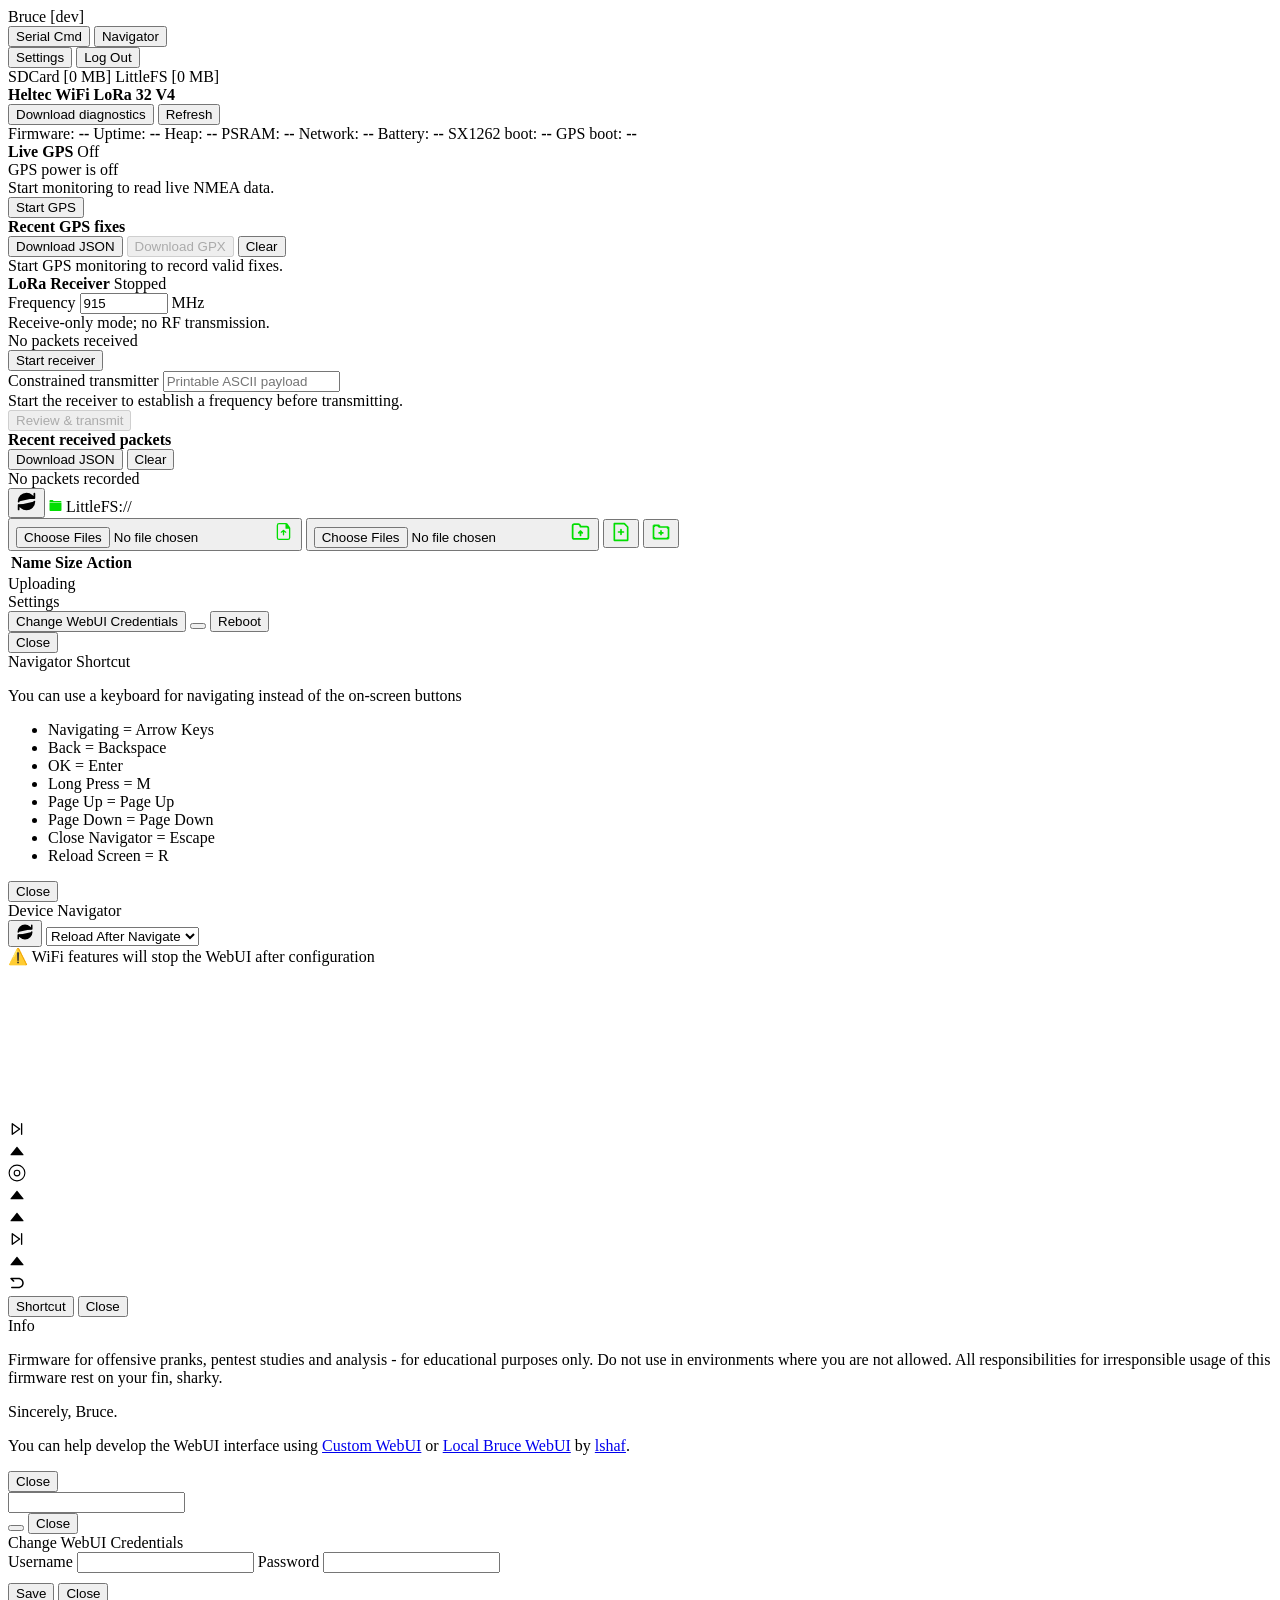
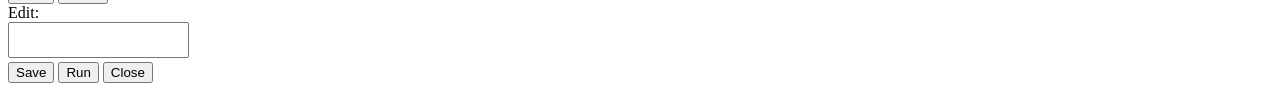
==== embedded_resources/web_interface/index.html @ 348b998e "Add Heltec WiFi LoRa 32 V4 support" ====
<!doctype html>
<html lang="en">
  <head>
    <meta charset="UTF-8" />
    <meta name="viewport" content="width=device-width, initial-scale=1.0" />
    <title>Bruce</title>
    <link rel="stylesheet" href="/index.css" />
    <link rel="stylesheet" href="/theme.css" />
  </head>

  <body>
    <div class="container">
      <div class="header">
        <div class="title" onclick="Dialog.show('info')">
          Bruce [<span class="bruce-version">dev</span>]
        </div>
        <div class="left-part">
          <button class="btn-action act-oinput" data-action="serial">
            Serial Cmd
          </button>
          <button class="btn-action act-navigation" onclick="openNavigator()">
            Navigator
          </button>
        </div>
        <div class="right-part">
          <button class="btn-action" onclick="Dialog.show('settings')">
            Settings
          </button>
          <button class="btn-action" onclick="window.location.href = '/logout'">
            Log Out
          </button>
        </div>
      </div>
      <div class="free-space">
        <span
          class="btn-action act-browse block-space free-sd"
          data-path="/"
          data-drive="SD"
        >
          SDCard [<span>0 MB</span>]
        </span>
        <span
          class="btn-action act-browse block-space free-fs"
          data-path="/"
          data-drive="LittleFS"
        >
          LittleFS [<span>0 MB</span>]
        </span>
      </div>
      <section id="heltec-hardware" class="hardware-panel hidden">
        <div class="hardware-panel-head">
          <strong id="heltec-board-name">Heltec WiFi LoRa 32 V4</strong>
          <div>
            <button id="heltec-diagnostics-download" class="btn-action">Download diagnostics</button>
            <button id="heltec-refresh" class="btn-action">Refresh</button>
          </div>
        </div>
        <div class="hardware-summary">
          <span>Firmware: <strong id="heltec-firmware">--</strong></span>
          <span>Uptime: <strong id="heltec-uptime">--</strong></span>
          <span>Heap: <strong id="heltec-heap">--</strong></span>
          <span>PSRAM: <strong id="heltec-psram">--</strong></span>
          <span>Network: <strong id="heltec-network">--</strong></span>
          <span>Battery: <strong id="heltec-battery">--</strong></span>
          <span>SX1262 boot: <strong id="heltec-radio-boot">--</strong></span>
          <span>GPS boot: <strong id="heltec-gps-boot">--</strong></span>
        </div>
        <div class="hardware-modules">
          <div class="hardware-module">
            <div class="hardware-module-title">
              <strong>Live GPS</strong>
              <span id="heltec-gps-state">Off</span>
            </div>
            <div id="heltec-gps-position" class="hardware-value">GPS power is off</div>
            <div id="heltec-gps-detail" class="hardware-detail">Start monitoring to read live NMEA data.</div>
            <button id="heltec-gps-toggle" class="btn-action">Start GPS</button>
            <div class="hardware-history">
              <div class="hardware-history-head">
                <strong>Recent GPS fixes</strong>
                <div>
                  <button id="heltec-gps-track-json" class="btn-action">Download JSON</button>
                  <button id="heltec-gps-track-gpx" class="btn-action" disabled>Download GPX</button>
                  <button id="heltec-gps-track-clear" class="btn-action">Clear</button>
                </div>
              </div>
              <div id="heltec-gps-track-summary" class="hardware-detail">
                Start GPS monitoring to record valid fixes.
              </div>
              <div id="heltec-gps-track-list" class="hardware-history-list"></div>
            </div>
          </div>
          <div class="hardware-module">
            <div class="hardware-module-title">
              <strong>LoRa Receiver</strong>
              <span id="heltec-lora-state">Stopped</span>
            </div>
            <div class="hardware-lora-config">
              <label for="heltec-lora-frequency">Frequency</label>
              <input id="heltec-lora-frequency" type="number" min="902" max="928" step="0.001" value="915" />
              <span>MHz</span>
            </div>
            <div id="heltec-lora-detail" class="hardware-detail">Receive-only mode; no RF transmission.</div>
            <div id="heltec-lora-message" class="hardware-value">No packets received</div>
            <button id="heltec-lora-toggle" class="btn-action">Start receiver</button>
            <div id="heltec-lora-transmit" class="hardware-lora-transmit hidden">
              <label for="heltec-lora-payload">Constrained transmitter</label>
              <input
                id="heltec-lora-payload"
                type="text"
                maxlength="64"
                autocomplete="off"
                placeholder="Printable ASCII payload"
              />
              <div id="heltec-lora-transmit-detail" class="hardware-detail">
                Start the receiver to establish a frequency before transmitting.
              </div>
              <button id="heltec-lora-transmit-button" class="btn-action" disabled>
                Review &amp; transmit
              </button>
            </div>
            <div class="hardware-history">
              <div class="hardware-history-head">
                <strong>Recent received packets</strong>
                <div>
                  <button id="heltec-lora-history-download" class="btn-action">Download JSON</button>
                  <button id="heltec-lora-history-clear" class="btn-action">Clear</button>
                </div>
              </div>
              <div id="heltec-lora-history-summary" class="hardware-detail">No packets recorded</div>
              <div id="heltec-lora-history-list" class="hardware-history-list"></div>
            </div>
          </div>
        </div>
      </section>
      <div class="action-content">
        <span class="breadcrumb">
          <button
            class="icon-action"
            id="refresh-folder"
            title="Refresh folder"
            onclick="fetchFiles(currentDrive, currentPath)"
          >
            <svg
              xmlns="http://www.w3.org/2000/svg"
              width="21"
              height="21"
              viewBox="0 0 24 24"
            >
              <path
                d="M21 12C21 16.9706 16.9706 21 12 21C9.69494 21 7.59227 20.1334 6 18.7083L3 16M3 12C3 7.02944 7.02944 3 12 3C14.3051 3 16.4077 3.86656 18 5.29168L21 8M3 21V16M3 16H8M21 3V8M21 8H16"
                stroke="currentColor"
                stroke-width="2"
                stroke-linecap="round"
                stroke-linejoin="round"
              />
            </svg>
          </button>
          <svg
            xmlns="http://www.w3.org/2000/svg"
            x="0px"
            y="0px"
            width="13"
            height="13"
            viewBox="0,0,256,256"
          >
            <g
              fill="#02de02"
              fill-rule="nonzero"
              stroke="none"
              stroke-width="1"
              stroke-linecap="butt"
              stroke-linejoin="miter"
              stroke-miterlimit="10"
              stroke-dasharray=""
              stroke-dashoffset="0"
              font-family="none"
              font-weight="none"
              font-size="none"
              text-anchor="none"
              style="mix-blend-mode: normal"
            >
              <g transform="scale(5.12,5.12)">
                <path
                  d="M5,4c-1.654,0 -3,1.346 -3,3v6h1h44h1v-2c0,-1.654 -1.346,-3 -3,-3l-26.95508,0.00586c-0.279,-0.101 -0.85602,-1.01967 -1.16602,-1.51367c-0.767,-1.224 -1.56191,-2.49219 -2.87891,-2.49219zM3,15c-0.552,0 -1,0.448 -1,1v27c0,1.657 1.343,3 3,3h40c1.657,0 3,-1.343 3,-3v-27c0,-0.552 -0.448,-1 -1,-1z"
                ></path>
              </g>
            </g>
          </svg>
          <span class="current-path">LittleFS://</span>
        </span>
        <div class="body-actions">
          <button class="icon-action ml-10">
            <input
              type="file"
              class="inp-uploader"
              title="Upload files to current folder"
              multiple
            />
            <svg
              xmlns="http://www.w3.org/2000/svg"
              width="21"
              height="21"
              viewBox="0 0 24 24"
            >
              <path
                fill="#02de02"
                fill-rule="evenodd"
                d="M4.25 5A2.75 2.75 0 0 1 7 2.25h7.987a1.75 1.75 0 0 1 1.421.73l3.014 4.197c.213.298.328.655.328 1.02V19A2.75 2.75 0 0 1 17 21.75H7A2.75 2.75 0 0 1 4.25 19V5ZM7 3.75c-.69 0-1.25.56-1.25 1.25v14c0 .69.56 1.25 1.25 1.25h10c.69 0 1.25-.56 1.25-1.25V8.897H15a.75.75 0 0 1-.75-.75V3.75H7Z"
                clip-rule="evenodd"
              />
              <path
                fill="#02de02"
                d="M15.086 13.219a.75.75 0 0 1-1.055.117l-1.28-1.026v3.44a.75.75 0 0 1-1.5 0v-3.44l-1.282 1.026a.75.75 0 0 1-.937-1.172l2.497-1.998a.747.747 0 0 1 .465-.166h.008c.18 0 .344.064.473.17l2.494 1.994a.75.75 0 0 1 .117 1.055Z"
              />
            </svg>
          </button>
          <button class="icon-action">
            <input
              type="file"
              class="inp-uploader"
              title="Upload folder to current folder"
              webkitdirectory
              directory
              multiple
            />
            <svg
              xmlns="http://www.w3.org/2000/svg"
              width="21"
              height="21"
              viewBox="0 0 24 24"
            >
              <path
                fill="#02de02"
                d="M12.71 10.79a1 1 0 0 0-.33-.21a1 1 0 0 0-.76 0a1 1 0 0 0-.33.21l-2 2a1 1 0 0 0 1.42 1.42l.29-.3v2.59a1 1 0 0 0 2 0v-2.59l.29.3a1 1 0 0 0 1.42 0a1 1 0 0 0 0-1.42ZM19 5.5h-6.28l-.32-1a3 3 0 0 0-2.84-2H5a3 3 0 0 0-3 3v13a3 3 0 0 0 3 3h14a3 3 0 0 0 3-3v-10a3 3 0 0 0-3-3Zm1 13a1 1 0 0 1-1 1H5a1 1 0 0 1-1-1v-13a1 1 0 0 1 1-1h4.56a1 1 0 0 1 .95.68l.54 1.64a1 1 0 0 0 .95.68h7a1 1 0 0 1 1 1Z"
              />
            </svg>
          </button>
          <button
            class="icon-action act-oinput ml-10"
            data-action="createFile"
            title="Create new file"
          >
            <svg
              width="20"
              height="20"
              viewBox="0 0 24 24"
              xmlns="http://www.w3.org/2000/svg"
            >
              <g
                id="SVGRepo_iconCarrier"
                fill="#02de02"
                fill-rule="nonzero"
                stroke="none"
                stroke-width="1"
              >
                <path
                  d="M4,23H20a1,1,0,0,0,1-1V6a1,1,0,0,0-.293-.707l-4-4A1,1,0,0,0,16,1H4A1,1,0,0,0,3,2V22A1,1,0,0,0,4,23ZM5,3H15.586L19,6.414V21H5Zm11,9a1,1,0,0,1-1,1H13v2a1,1,0,0,1-2,0V13H9a1,1,0,0,1,0-2h2V9a1,1,0,0,1,2,0v2h2A1,1,0,0,1,16,12Z"
                ></path>
              </g>
            </svg>
          </button>
          <button
            class="icon-action act-oinput"
            data-action="createFolder"
            title="Create new folder"
          >
            <svg
              height="20"
              width="20"
              version="1.1"
              id="Layer_1"
              xmlns="http://www.w3.org/2000/svg"
              xmlns:xlink="http://www.w3.org/1999/xlink"
              viewBox="0 0 24 24"
              xml:space="preserve"
            >
              <g fill="#02de02" stroke-width="1" id="SVGRepo_iconCarrier">
                <polygon
                  points="13,12 13,10 11,10 11,12 9,12 9,14 11,14 11,16 13,16 13,14 15,14 15,12 "
                ></polygon>
                <path
                  d="M21,6V5H11V4h-1V3H3v1H2v16h1v1h18v-1h1V6H21z M20,18h-1v1H5v-1H4V6h1V5h3v1h1v1h10v1h1V18z"
                ></path>
              </g>
            </svg>
          </button>
        </div>
      </div>
      <div class="content">
        <table class="table explorer">
          <thead>
            <tr>
              <th class="col-name">Name</th>
              <th class="col-size">Size</th>
              <th class="col-action">Action</th>
            </tr>
          </thead>
          <tbody></tbody>
        </table>
      </div>
    </div>
    <template id="t">
      <table>
        <tr class="path-row">
          <td colspan="3">..</td>
        </tr>
        <tr class="file-row">
          <td class="col-name"></td>
          <td class="col-size"></td>
          <td class="col-action">
            <button class="icon-action act-play" title="Run this file">
              <svg
                version="1.1"
                id="Layer_1"
                xmlns="http://www.w3.org/2000/svg"
                xmlns:xlink="http://www.w3.org/1999/xlink"
                viewBox="0 0 153.6 153.6"
                width="20"
                height="20"
                style="enable-background: new 0 0 153.6 153.6"
                xml:space="preserve"
              >
                <path
                  d="M48.3,126.3V49.1c0-4.7,5.4-7.4,9.1-4.5l49.3,37.4c2.9,2.2,3,6.6,0.1,9l-49.3,39.8C53.8,133.7,48.3,131.1,48.3,126.3z"
                  fill="#02de02"
                ></path>
              </svg>
            </button>
            <a class="icon-action act-download" title="Download">
              <svg
                xmlns="http://www.w3.org/2000/svg"
                viewBox="0 0 24 24"
                fill="none"
                stroke="#02de02"
                stroke-width="2"
                stroke-linecap="round"
                stroke-linejoin="round"
              >
                <path d="M21 15v4a2 2 0 0 1-2 2H5a2 2 0 0 1-2-2v-4"></path>
                <polyline points="7 10 12 15 17 10"></polyline>
                <line x1="12" y1="15" x2="12" y2="3"></line>
              </svg>
            </a>
            <button
              class="icon-action act-oinput act-rename"
              data-action=""
              title="Rename"
            >
              <svg
                version="1.0"
                xmlns="http://www.w3.org/2000/svg"
                width="20"
                height="20"
                viewBox="0 0 48.000000 48.000000"
                preserveAspectRatio="xMidYMid meet"
              >
                <g
                  transform="translate(0.000000,48.000000) scale(0.100000,-0.100000)"
                  fill="#02de02"
                  stroke="none"
                >
                  <path
                    d="M240 421 c0 -5 9 -13 20 -16 19 -6 20 -15 20 -141 l0 -134 -93 0 c-59 0 -97 4 -105 12 -17 17 -16 182 1 196 7 6 44 12 82 14 94 4 89 22 -7 26 -110 4 -118 -6 -118 -138 0 -136 4 -140 140 -140 93 0 100 -1 100 -20 0 -13 -7 -20 -20 -20 -11 0 -20 -4 -20 -9 0 -18 60 -28 94 -15 23 9 20 24 -4 24 -19 0 -20 7 -20 145 l0 145 33 0 c50 0 57 -14 57 -110 0 -89 -8 -110 -42 -110 -10 0 -18 -7 -18 -15 0 -22 46 -19 70 5 17 17 20 33 20 120 0 118 -12 140 -80 140 -42 0 -54 14 -20 25 38 12 20 25 -35 25 -30 0 -55 -4 -55 -9z"
                  />
                </g>
              </svg>
            </button>
            <button class="icon-action act-delete" title="Delete">
              <svg
                xmlns="http://www.w3.org/2000/svg"
                x="0px"
                y="0px"
                width="20"
                height="20"
                viewBox="0,0,256,256"
              >
                <g
                  fill="#02de02"
                  fill-rule="nonzero"
                  stroke="none"
                  stroke-width="1"
                  stroke-linecap="butt"
                  stroke-linejoin="miter"
                  stroke-miterlimit="10"
                  stroke-dasharray=""
                  stroke-dashoffset="0"
                  font-family="none"
                  font-weight="none"
                  font-size="none"
                  text-anchor="none"
                  style="mix-blend-mode: normal"
                >
                  <g transform="scale(10.66667,10.66667)">
                    <path
                      d="M10,2l-1,1h-5v2h16v-2h-5l-1,-1zM5,7v15h14v-15zM8,9h2v11h-2zM14,9h2v11h-2z"
                    ></path>
                  </g>
                </g>
              </svg>
            </button>
          </td>
        </tr>
      </table>
      <div class="upload-loading">
        <span class="upload-name"></span>
        <div class="bar"></div>
      </div>
    </template>
    <div class="dialog-background hidden">
      <div class="dialog upload hidden">
        <div class="dialog-head">Uploading</div>
        <div class="dialog-body"></div>
      </div>
      <div class="dialog settings hidden">
        <div class="dialog-head">Settings</div>
        <div class="dialog-body">
          <button
            class="btn-action act-cred"
            onclick="Dialog.show('credential')"
          >
            Change WebUI Credentials
          </button>
          <button class="btn-action act-hide-show-navigating"></button>
          <button class="btn-action act-reboot">Reboot</button>
        </div>
        <div class="dialog-footer">
          <button class="btn-action act-dialog-close act-escape">Close</button>
        </div>
      </div>
      <div class="dialog navigator-shortcut hidden">
        <div class="dialog-head">Navigator Shortcut</div>
        <div class="dialog-body">
          <p>
            You can use a keyboard for navigating instead of the on-screen
            buttons
          </p>
          <ul>
            <li>Navigating = Arrow Keys</li>
            <li>Back = Backspace</li>
            <li>OK = Enter</li>
            <li>Long Press = M</li>
            <li>Page Up = Page Up</li>
            <li>Page Down = Page Down</li>
            <li>Close Navigator = Escape</li>
            <li>Reload Screen = R</li>
          </ul>
        </div>
        <div class="dialog-footer">
          <button
            class="btn-action act-escape"
            onclick="Dialog.show('navigator')"
          >
            Close
          </button>
        </div>
      </div>
      <div class="dialog navigator hidden">
        <div class="dialog-head">
          <span>Device Navigator</span>
          <div>
            <button id="force-reload" class="btn-action">
              <svg
                xmlns="http://www.w3.org/2000/svg"
                width="18"
                height="18"
                viewBox="0 0 24 24"
              >
                <path
                  d="M21 12C21 16.9706 16.9706 21 12 21C9.69494 21 7.59227 20.1334 6 18.7083L3 16M3 12C3 7.02944 7.02944 3 12 3C14.3051 3 16.4077 3.86656 18 5.29168L21 8M3 21V16M3 16H8M21 3V8M21 8H16"
                  stroke="currentColor"
                  stroke-width="2"
                  stroke-linecap="round"
                  stroke-linejoin="round"
                />
              </svg>
            </button>
            <select id="navigator-auto-reload">
              <option value="0">Reload After Navigate</option>
              <option value="1000">Auto Reload: 1s</option>
              <option value="2000">Auto Reload: 2s</option>
              <option value="5000">Auto Reload: 5s</option>
              <option value="10000">Auto Reload: 10s</option>
            </select>
          </div>
        </div>
        <div class="dialog-body">
          <div id="wifi-warning" class="navigator-warning hidden">
            ⚠️ WiFi features will stop the WebUI after configuration
          </div>
          <canvas id="navigator-screen"></canvas>
          <div class="navigator-canvas">
            <div class="p-up">
              <div
                class="nav nav-page-up"
                data-direction="NextPage"
                title="Next Page"
              >
                <svg
                  xmlns="http://www.w3.org/2000/svg"
                  width="18"
                  height="18"
                  viewBox="0 0 24 24"
                  fill="none"
                >
                  <path
                    d="M15.5 12L5.72222 19.1111L5.72222 4.88889L15.5 12Z"
                    stroke="currentColor"
                    stroke-width="1.77778"
                    stroke-linecap="round"
                    stroke-linejoin="round"
                  />
                  <line
                    x1="18.1667"
                    y1="4.88889"
                    x2="18.1667"
                    y2="19.1111"
                    stroke="currentColor"
                    stroke-width="1.77778"
                    stroke-linecap="round"
                    stroke-linejoin="round"
                  />
                </svg>
              </div>
              <div class="nav nav-up" data-direction="Up" title="Up">
                <svg
                  xmlns="http://www.w3.org/2000/svg"
                  width="18"
                  height="18"
                  viewBox="0 0 52 52"
                >
                  <path
                    fill="currentColor"
                    d="M43.7,38H8.3c-1,0-1.7-1.3-0.9-2.2l17.3-21.2c0.6-0.8,1.9-0.8,2.5,0l17.5,21.2C45.4,36.7,44.8,38,43.7,38z"
                  />
                </svg>
              </div>
              <div
                class="nav nav-menu"
                data-direction="Menu"
                title="Long Press"
              >
                <svg
                  xmlns="http://www.w3.org/2000/svg"
                  width="18"
                  height="18"
                  viewBox="0 0 256 256"
                >
                  <circle
                    stroke="currentColor"
                    style="
                      fill: none;
                      stroke-width: 16;
                      stroke-linecap: round;
                      stroke-linejoin: round;
                      stroke-miterlimit: 4;
                      stroke-dasharray: none;
                      stroke-opacity: 1;
                    "
                    id="path822"
                    cx="128"
                    cy="128"
                    r="40"
                  />
                  <circle
                    stroke="currentColor"
                    style="
                      fill: none;
                      stroke-width: 16;
                      stroke-linecap: round;
                      stroke-linejoin: round;
                      stroke-miterlimit: 4;
                      stroke-dasharray: none;
                      stroke-opacity: 1;
                    "
                    id="path823"
                    cx="128"
                    cy="128"
                    r="112"
                  />
                </svg>
              </div>
            </div>
            <div class="p-mid">
              <div class="nav nav-left" data-direction="Prev" title="Left">
                <svg
                  xmlns="http://www.w3.org/2000/svg"
                  width="18"
                  height="18"
                  viewBox="0 0 52 52"
                >
                  <path
                    fill="currentColor"
                    d="M43.7,38H8.3c-1,0-1.7-1.3-0.9-2.2l17.3-21.2c0.6-0.8,1.9-0.8,2.5,0l17.5,21.2C45.4,36.7,44.8,38,43.7,38z"
                  />
                </svg>
              </div>
              <div
                class="nav nav-ok"
                data-direction="Sel"
                title="Select/OK"
              ></div>
              <div class="nav nav-right" data-direction="Next" title="Right">
                <svg
                  xmlns="http://www.w3.org/2000/svg"
                  width="18"
                  height="18"
                  viewBox="0 0 52 52"
                >
                  <path
                    fill="currentColor"
                    d="M43.7,38H8.3c-1,0-1.7-1.3-0.9-2.2l17.3-21.2c0.6-0.8,1.9-0.8,2.5,0l17.5,21.2C45.4,36.7,44.8,38,43.7,38z"
                  />
                </svg>
              </div>
            </div>
            <div class="p-bot">
              <div
                class="nav nav-page-down"
                data-direction="PrevPage"
                title="Previous Page"
              >
                <svg
                  xmlns="http://www.w3.org/2000/svg"
                  width="18"
                  height="18"
                  viewBox="0 0 24 24"
                  fill="none"
                >
                  <path
                    d="M15.5 12L5.72222 19.1111L5.72222 4.88889L15.5 12Z"
                    stroke="currentColor"
                    stroke-width="1.77778"
                    stroke-linecap="round"
                    stroke-linejoin="round"
                  />
                  <line
                    x1="18.1667"
                    y1="4.88889"
                    x2="18.1667"
                    y2="19.1111"
                    stroke="currentColor"
                    stroke-width="1.77778"
                    stroke-linecap="round"
                    stroke-linejoin="round"
                  />
                </svg>
              </div>
              <div class="nav nav-down" data-direction="Down" title="Down">
                <svg
                  xmlns="http://www.w3.org/2000/svg"
                  width="18"
                  height="18"
                  viewBox="0 0 52 52"
                >
                  <path
                    fill="currentColor"
                    d="M43.7,38H8.3c-1,0-1.7-1.3-0.9-2.2l17.3-21.2c0.6-0.8,1.9-0.8,2.5,0l17.5,21.2C45.4,36.7,44.8,38,43.7,38z"
                  />
                </svg>
              </div>
              <div class="nav" data-direction="Esc" title="Back">
                <svg
                  xmlns="http://www.w3.org/2000/svg"
                  xmlns:xlink="http://www.w3.org/1999/xlink"
                  width="18"
                  height="18"
                  viewBox="0 0 24 24"
                  version="1.1"
                >
                  <path
                    d="M3.07615,5.61732 C3.23093,5.24364 3.59557,5 4.00003,5 L13.9999996,5 C17.866,5 20.9999996,8.13401 20.9999996,12 C20.9999996,15.866 17.866,19 13.9999996,19 L5.00003,19 C4.44774,19 4.00003,18.5523 4.00003,18 C4.00003,17.4477 4.44774,17 5.00003,17 L13.9999996,17 C16.7615,17 18.9999996,14.7614 18.9999996,12 C18.9999996,9.23858 16.7615,7 13.9999996,7 L6.41424,7 L8.20714,8.79289 C8.59766,9.18342 8.59766,9.81658 8.20714,10.2071 C7.81661,10.5976 7.18345,10.5976 6.79292,10.2071 L3.29292,6.70711 C3.00692,6.42111 2.92137,5.99099 3.07615,5.61732 Z"
                    fill="currentColor"
                  ></path>
                </svg>
              </div>
            </div>
          </div>
        </div>
        <div class="dialog-footer">
          <button
            class="btn-action"
            onclick="Dialog.show('navigator-shortcut')"
          >
            Shortcut
          </button>
          <button class="btn-action act-dialog-close act-escape">Close</button>
        </div>
      </div>
      <div class="dialog info hidden">
        <div class="dialog-head">Info</div>
        <div class="dialog-body">
          <p>
            Firmware for offensive pranks, pentest studies and analysis - for
            educational purposes only. Do not use in environments where you are
            not allowed. All responsibilities for irresponsible usage of this
            firmware rest on your fin, sharky.
          </p>
          <p>Sincerely, Bruce.</p>
          <p>
            You can help develop the WebUI interface using
            <a
              href="https://github.com/pr3y/Bruce/wiki/Files#customizing-the-webui"
              target="_blank"
              >Custom&nbsp;WebUI</a
            >
            or
            <a
              href="https://github.com/lshaf/bruce-web-interface"
              target="_blank"
              >Local Bruce WebUI</a
            >
            by <a href="https://github.com/lshaf" target="_blank">lshaf</a>.
          </p>
        </div>
        <div class="dialog-footer">
          <button class="btn-action act-dialog-close act-escape">Close</button>
        </div>
      </div>
      <div class="dialog oinput hidden">
        <div class="dialog-head">
          <span class="oinput-title"></span>
          <span class="oinput-text"></span>
        </div>
        <div class="dialog-body">
          <label for="oinput-input" class="oinput-label"></label>
          <input type="text" id="oinput-input" class="oinput-text-submit" />
        </div>
        <div class="dialog-footer">
          <button class="btn-action btn-default act-save-oinput-file"></button>
          <button class="btn-action act-dialog-close act-escape">Close</button>
        </div>
      </div>
      <div class="dialog credential hidden">
        <div class="dialog-head">Change WebUI Credentials</div>
        <div class="dialog-body">
          <label for="cred-username" class="oinput-label">Username</label>
          <input
            type="text"
            id="cred-username"
            class="oinput-text-submit"
            style="margin-bottom: 10px"
          />
          <label for="cred-password" class="oinput-label">Password</label>
          <input type="text" id="cred-password" class="oinput-text-submit" />
        </div>
        <div class="dialog-footer">
          <button class="btn-action btn-default act-save-credential">
            Save
          </button>
          <button
            class="btn-action act-escape"
            onclick="Dialog.show('settings')"
          >
            Close
          </button>
        </div>
      </div>
      <div class="dialog editor hidden">
        <div class="dialog-head">
          Edit: <span class="editor-file-name"></span>
        </div>
        <div class="dialog-body">
          <div class="editor-container">
            <div class="line-numbers"></div>
            <textarea class="file-content" style="resize: none"></textarea>
          </div>
        </div>
        <div class="dialog-footer">
          <button class="btn-action act-save-edit-file" title="CTRL + S">
            Save
          </button>
          <button class="btn-action act-run-edit-file" title="ALT + ENTER">
            Run
          </button>
          <button class="btn-action act-dialog-close act-escape">Close</button>
        </div>
      </div>
    </div>
    <div class="loading-area hidden">
      <div class="text"></div>
    </div>
    <div class="upload-area hidden"></div>
    <script src="/index.js"></script>
  </body>
</html>
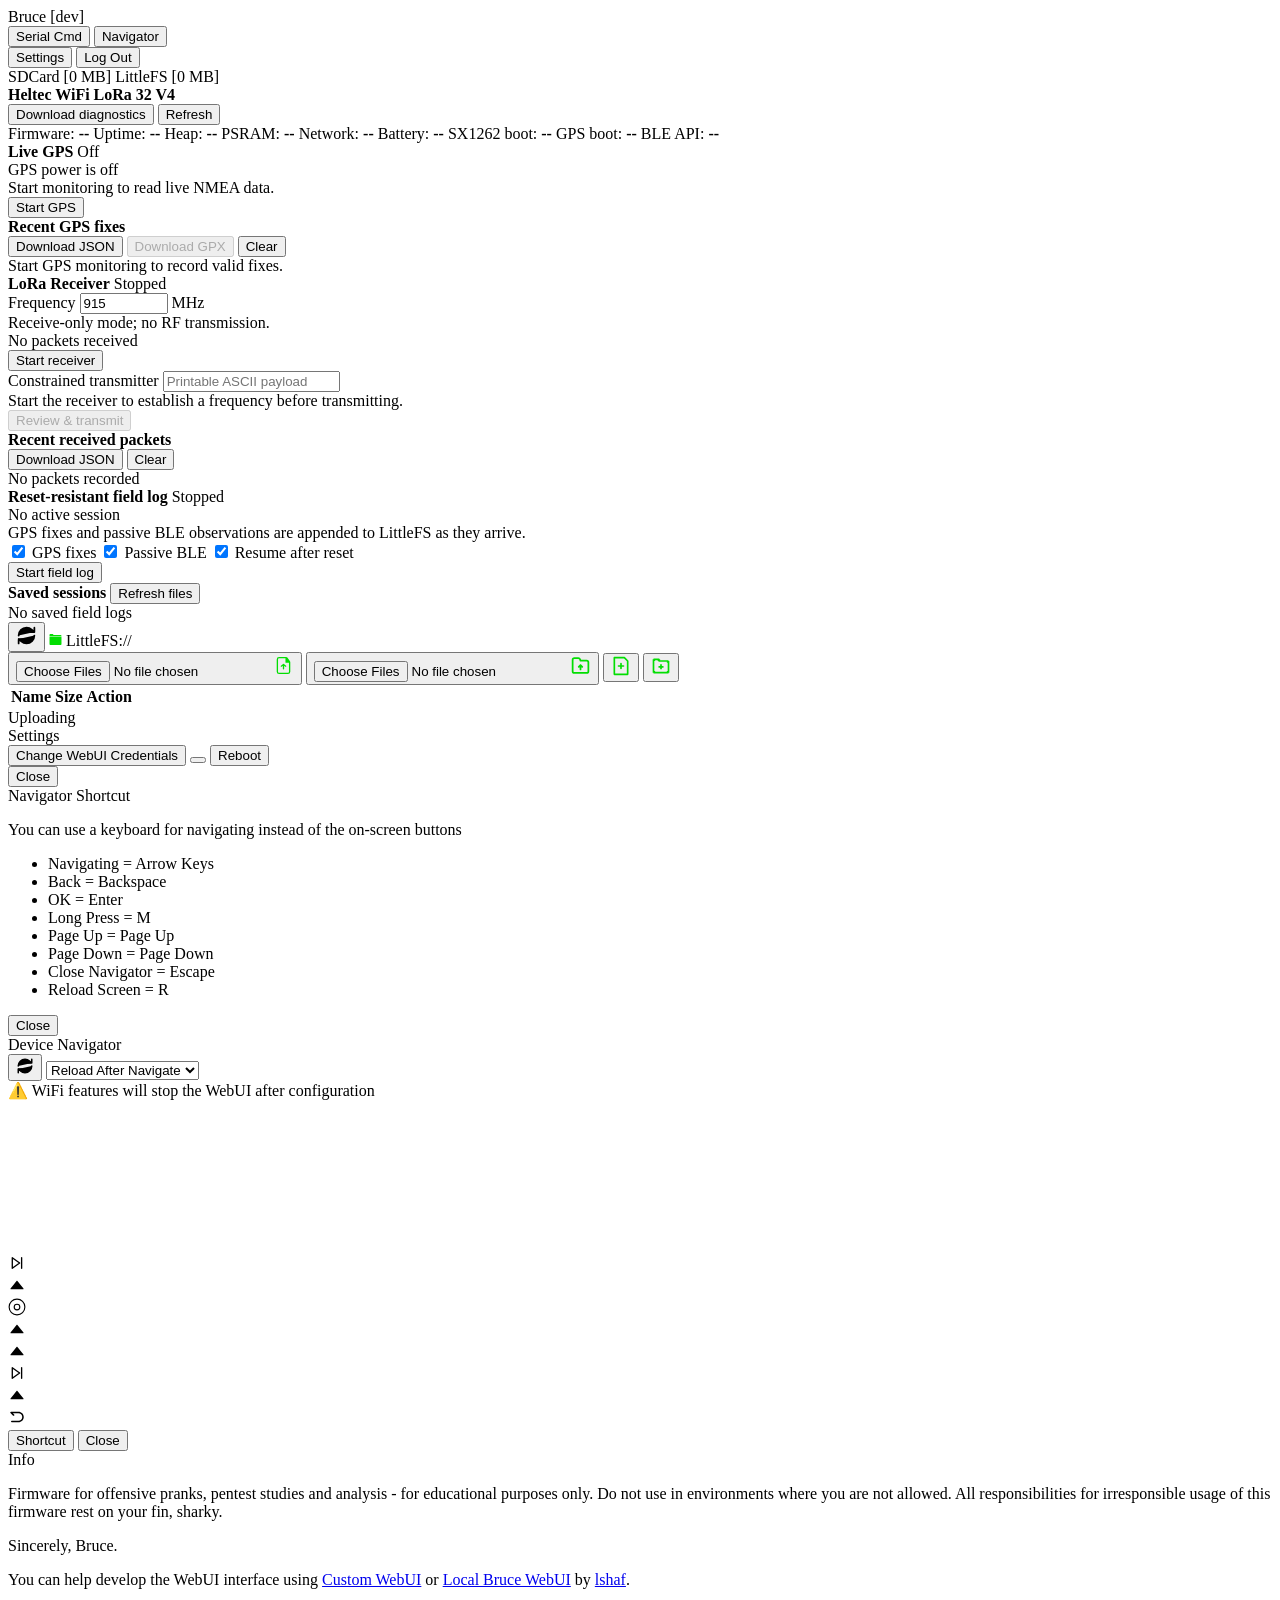
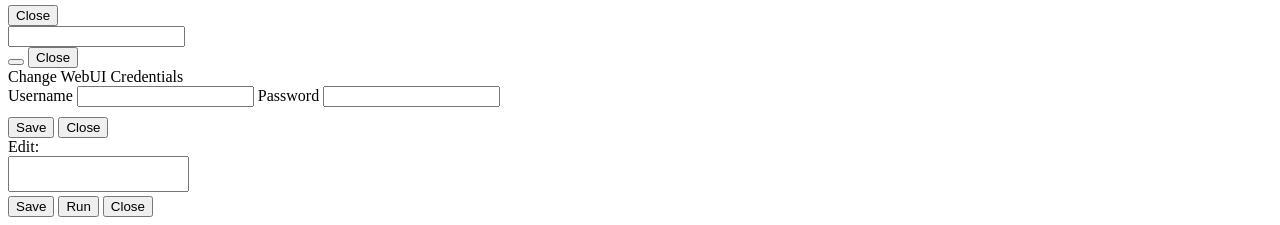
==== commit 3194a648: "Add reset-resistant Heltec field logging" ====
--- a/embedded_resources/web_interface/index.html
+++ b/embedded_resources/web_interface/index.html
@@ -64,6 +64,7 @@
           <span>Battery: <strong id="heltec-battery">--</strong></span>
           <span>SX1262 boot: <strong id="heltec-radio-boot">--</strong></span>
           <span>GPS boot: <strong id="heltec-gps-boot">--</strong></span>
+          <span>BLE API: <strong id="heltec-ble-api">--</strong></span>
         </div>
         <div class="hardware-modules">
           <div class="hardware-module">
@@ -128,6 +129,30 @@
               </div>
               <div id="heltec-lora-history-summary" class="hardware-detail">No packets recorded</div>
               <div id="heltec-lora-history-list" class="hardware-history-list"></div>
+            </div>
+          </div>
+          <div class="hardware-module hardware-field-log">
+            <div class="hardware-module-title">
+              <strong>Reset-resistant field log</strong>
+              <span id="heltec-fieldlog-state">Stopped</span>
+            </div>
+            <div id="heltec-fieldlog-value" class="hardware-value">No active session</div>
+            <div id="heltec-fieldlog-detail" class="hardware-detail">
+              GPS fixes and passive BLE observations are appended to LittleFS as they arrive.
+            </div>
+            <div class="hardware-field-options">
+              <label><input id="heltec-fieldlog-gps" type="checkbox" checked /> GPS fixes</label>
+              <label><input id="heltec-fieldlog-ble" type="checkbox" checked /> Passive BLE</label>
+              <label><input id="heltec-fieldlog-resume" type="checkbox" checked /> Resume after reset</label>
+            </div>
+            <button id="heltec-fieldlog-toggle" class="btn-action">Start field log</button>
+            <div class="hardware-history">
+              <div class="hardware-history-head">
+                <strong>Saved sessions</strong>
+                <button id="heltec-fieldlog-files-refresh" class="btn-action">Refresh files</button>
+              </div>
+              <div id="heltec-fieldlog-files-summary" class="hardware-detail">No saved field logs</div>
+              <div id="heltec-fieldlog-files" class="hardware-history-list"></div>
             </div>
           </div>
         </div>
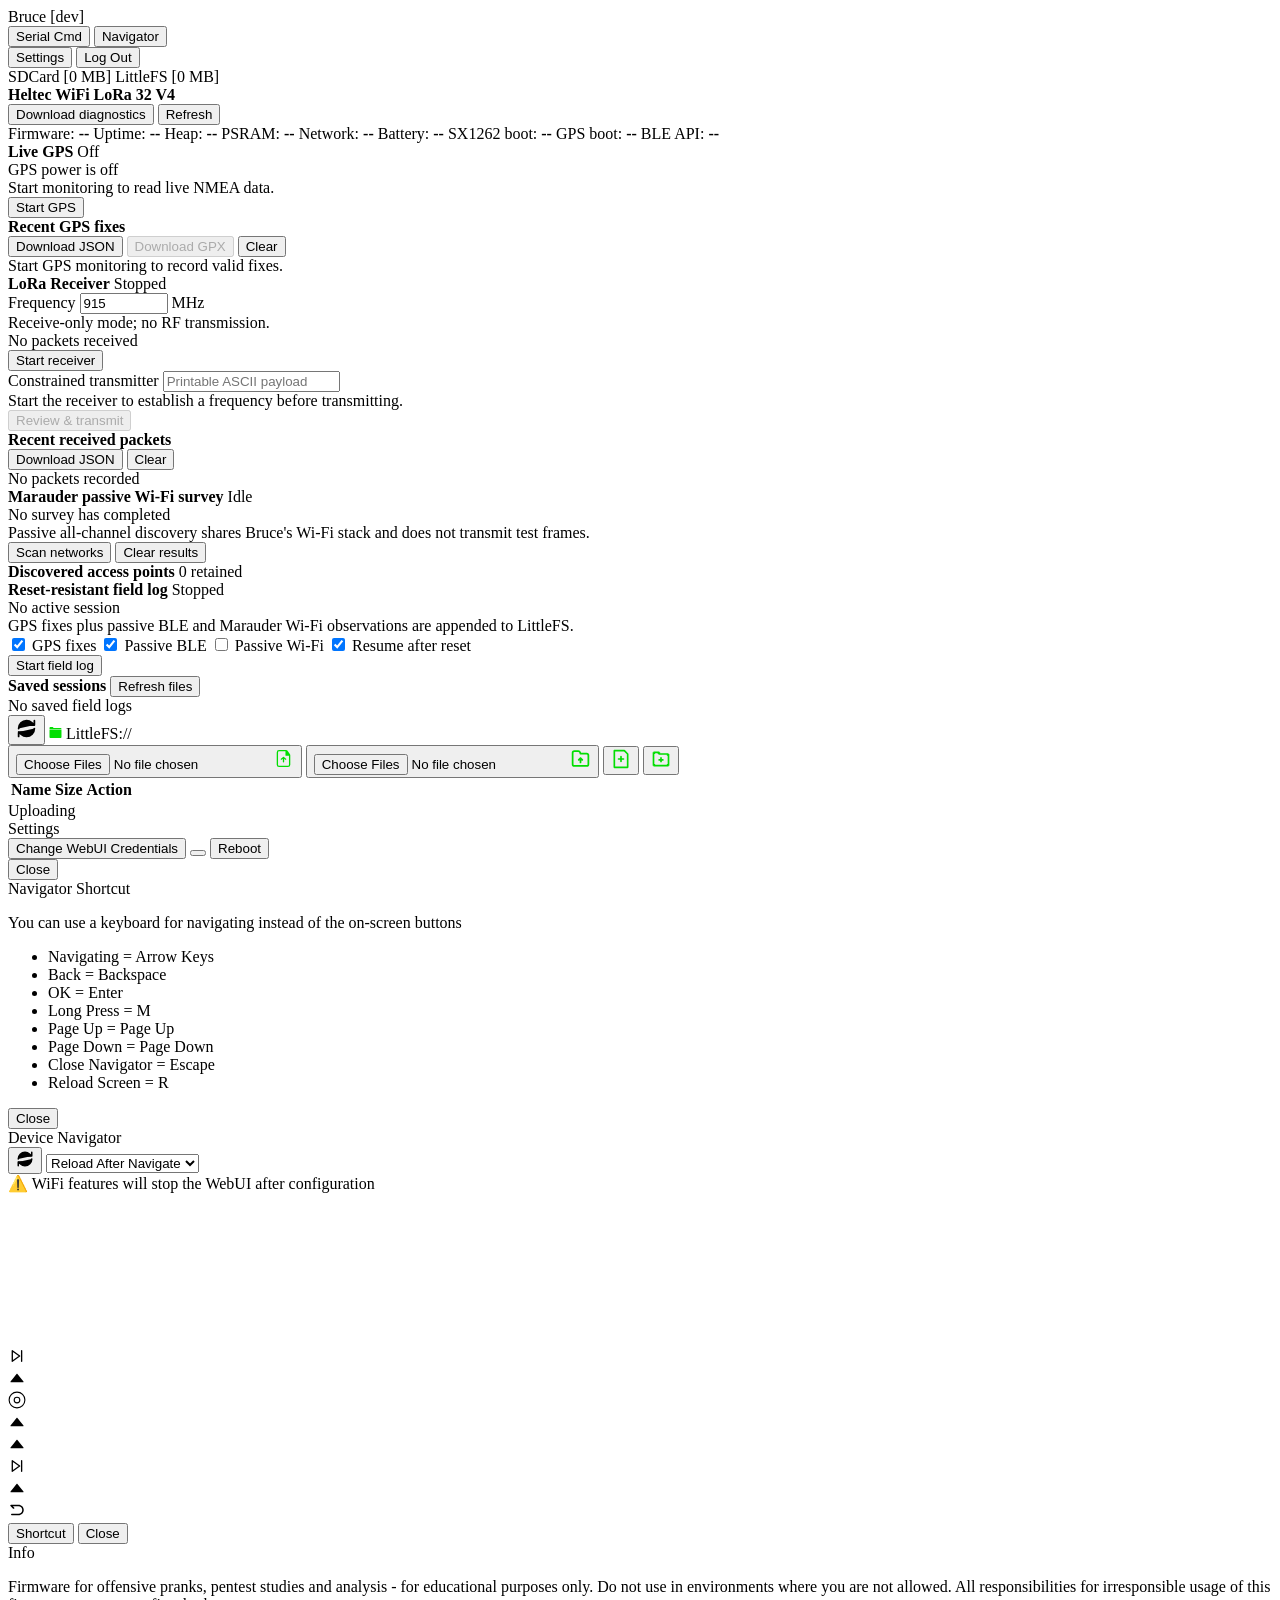
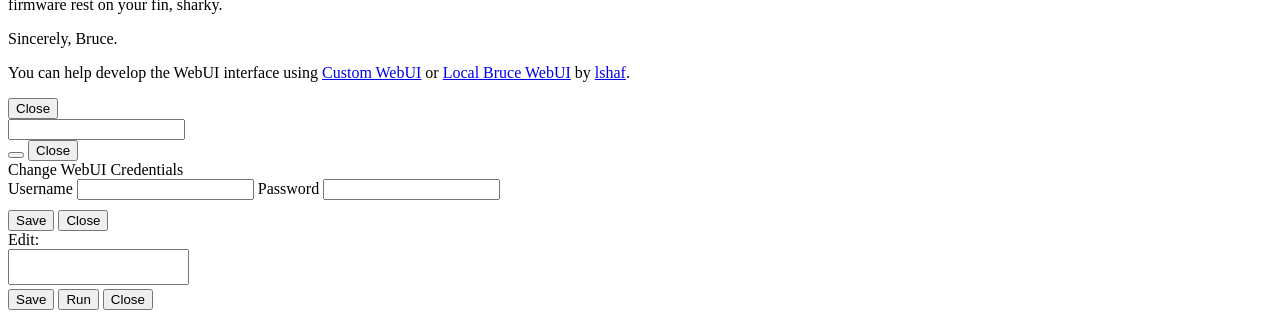
==== commit e31fc05c: "Integrate passive Marauder survey" ====
--- a/embedded_resources/web_interface/index.html
+++ b/embedded_resources/web_interface/index.html
@@ -133,16 +133,38 @@
           </div>
           <div class="hardware-module hardware-field-log">
             <div class="hardware-module-title">
+              <strong>Marauder passive Wi-Fi survey</strong>
+              <span id="heltec-wifi-state">Idle</span>
+            </div>
+            <div id="heltec-wifi-value" class="hardware-value">No survey has completed</div>
+            <div id="heltec-wifi-detail" class="hardware-detail">
+              Passive all-channel discovery shares Bruce's Wi-Fi stack and does not transmit test frames.
+            </div>
+            <div>
+              <button id="heltec-wifi-scan" class="btn-action">Scan networks</button>
+              <button id="heltec-wifi-clear" class="btn-action">Clear results</button>
+            </div>
+            <div class="hardware-history">
+              <div class="hardware-history-head">
+                <strong>Discovered access points</strong>
+                <span id="heltec-wifi-summary" class="hardware-detail">0 retained</span>
+              </div>
+              <div id="heltec-wifi-results" class="hardware-history-list"></div>
+            </div>
+          </div>
+          <div class="hardware-module hardware-field-log">
+            <div class="hardware-module-title">
               <strong>Reset-resistant field log</strong>
               <span id="heltec-fieldlog-state">Stopped</span>
             </div>
             <div id="heltec-fieldlog-value" class="hardware-value">No active session</div>
             <div id="heltec-fieldlog-detail" class="hardware-detail">
-              GPS fixes and passive BLE observations are appended to LittleFS as they arrive.
+              GPS fixes plus passive BLE and Marauder Wi-Fi observations are appended to LittleFS.
             </div>
             <div class="hardware-field-options">
               <label><input id="heltec-fieldlog-gps" type="checkbox" checked /> GPS fixes</label>
               <label><input id="heltec-fieldlog-ble" type="checkbox" checked /> Passive BLE</label>
+              <label><input id="heltec-fieldlog-wifi" type="checkbox" /> Passive Wi-Fi</label>
               <label><input id="heltec-fieldlog-resume" type="checkbox" checked /> Resume after reset</label>
             </div>
             <button id="heltec-fieldlog-toggle" class="btn-action">Start field log</button>
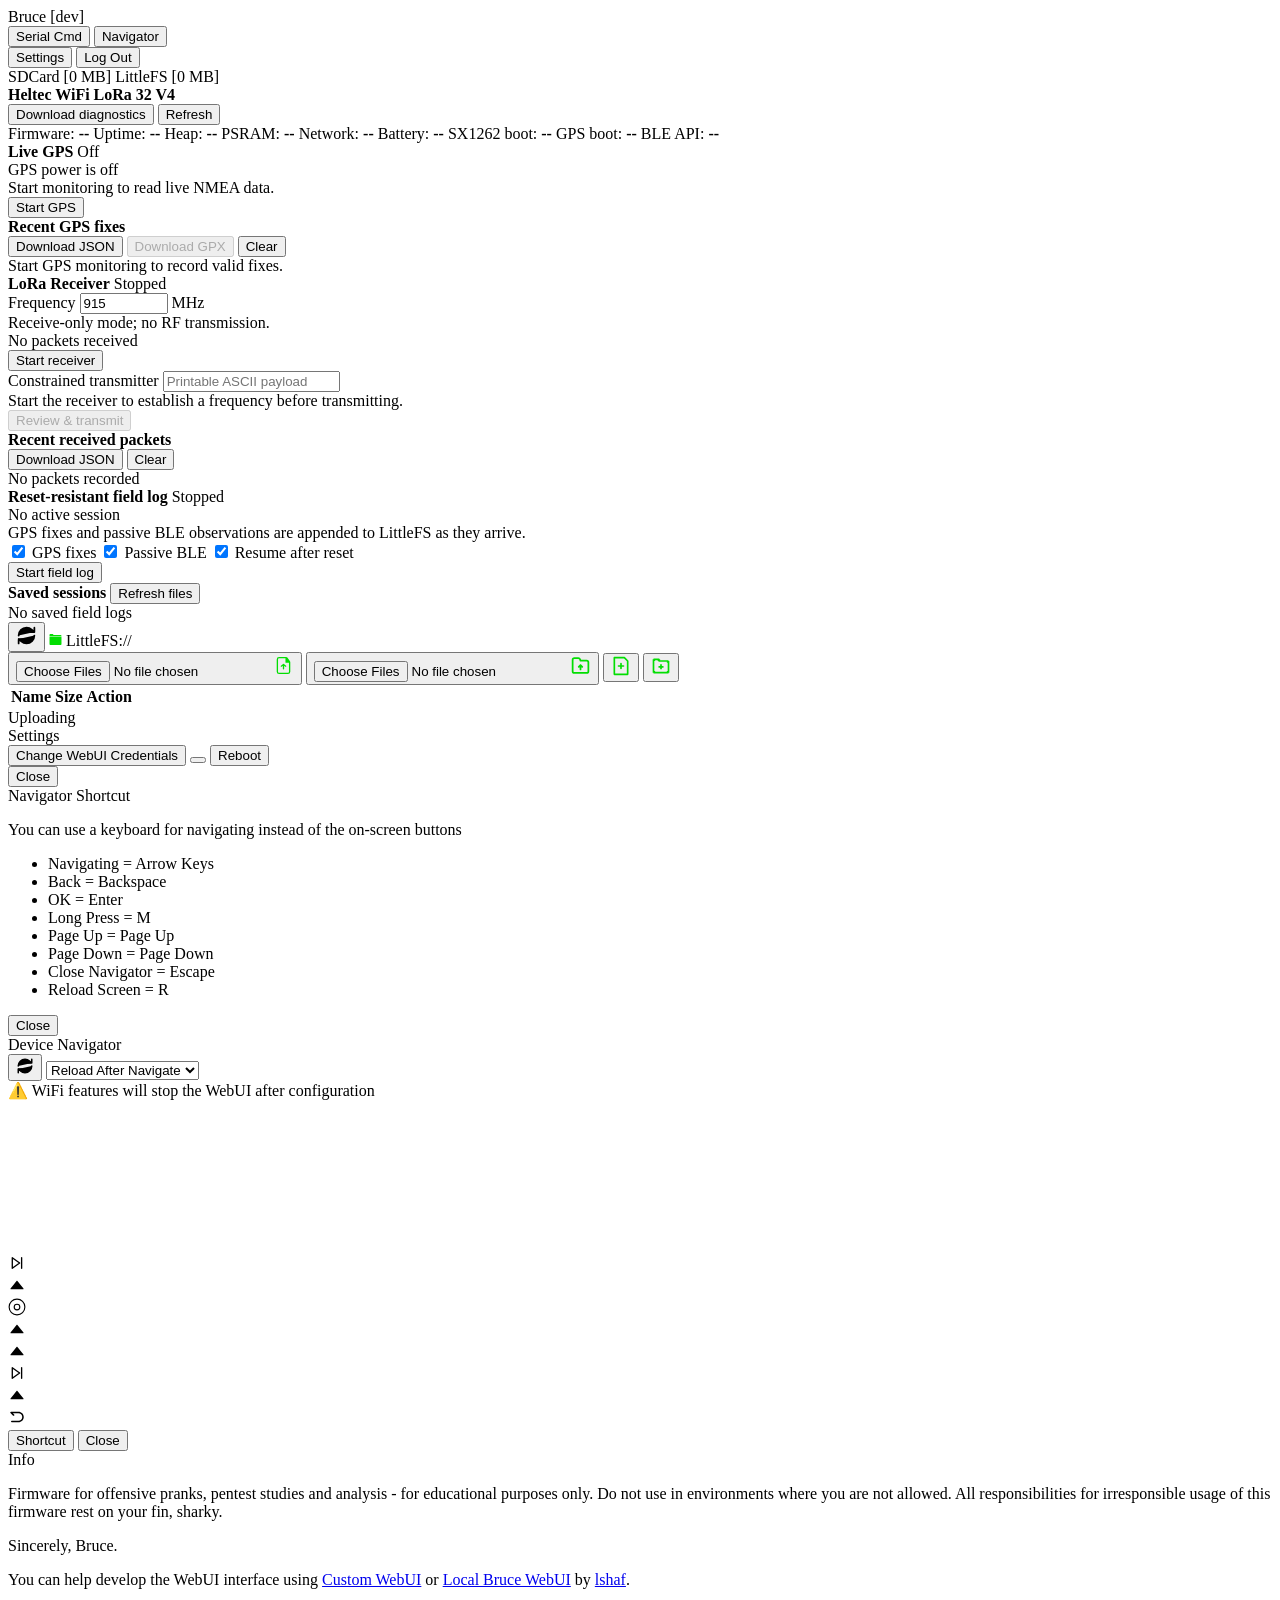
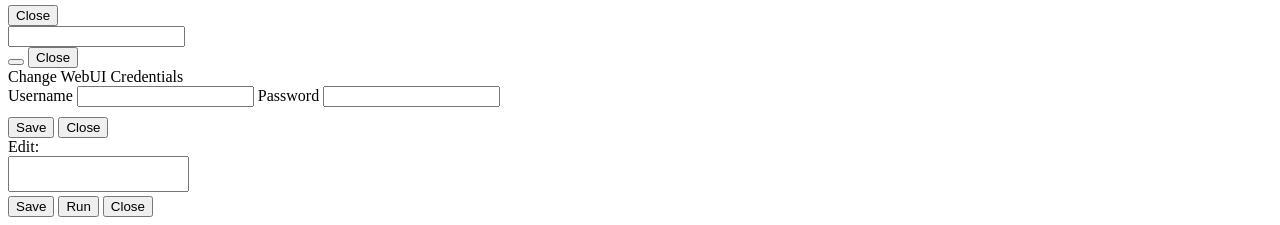
==== commit 4bd01433: "Finalize Bruce-only Heltec firmware" ====
--- a/embedded_resources/web_interface/index.html
+++ b/embedded_resources/web_interface/index.html
@@ -133,38 +133,16 @@
           </div>
           <div class="hardware-module hardware-field-log">
             <div class="hardware-module-title">
-              <strong>Marauder passive Wi-Fi survey</strong>
-              <span id="heltec-wifi-state">Idle</span>
-            </div>
-            <div id="heltec-wifi-value" class="hardware-value">No survey has completed</div>
-            <div id="heltec-wifi-detail" class="hardware-detail">
-              Passive all-channel discovery shares Bruce's Wi-Fi stack and does not transmit test frames.
-            </div>
-            <div>
-              <button id="heltec-wifi-scan" class="btn-action">Scan networks</button>
-              <button id="heltec-wifi-clear" class="btn-action">Clear results</button>
-            </div>
-            <div class="hardware-history">
-              <div class="hardware-history-head">
-                <strong>Discovered access points</strong>
-                <span id="heltec-wifi-summary" class="hardware-detail">0 retained</span>
-              </div>
-              <div id="heltec-wifi-results" class="hardware-history-list"></div>
-            </div>
-          </div>
-          <div class="hardware-module hardware-field-log">
-            <div class="hardware-module-title">
               <strong>Reset-resistant field log</strong>
               <span id="heltec-fieldlog-state">Stopped</span>
             </div>
             <div id="heltec-fieldlog-value" class="hardware-value">No active session</div>
             <div id="heltec-fieldlog-detail" class="hardware-detail">
-              GPS fixes plus passive BLE and Marauder Wi-Fi observations are appended to LittleFS.
+              GPS fixes and passive BLE observations are appended to LittleFS as they arrive.
             </div>
             <div class="hardware-field-options">
               <label><input id="heltec-fieldlog-gps" type="checkbox" checked /> GPS fixes</label>
               <label><input id="heltec-fieldlog-ble" type="checkbox" checked /> Passive BLE</label>
-              <label><input id="heltec-fieldlog-wifi" type="checkbox" /> Passive Wi-Fi</label>
               <label><input id="heltec-fieldlog-resume" type="checkbox" checked /> Resume after reset</label>
             </div>
             <button id="heltec-fieldlog-toggle" class="btn-action">Start field log</button>
